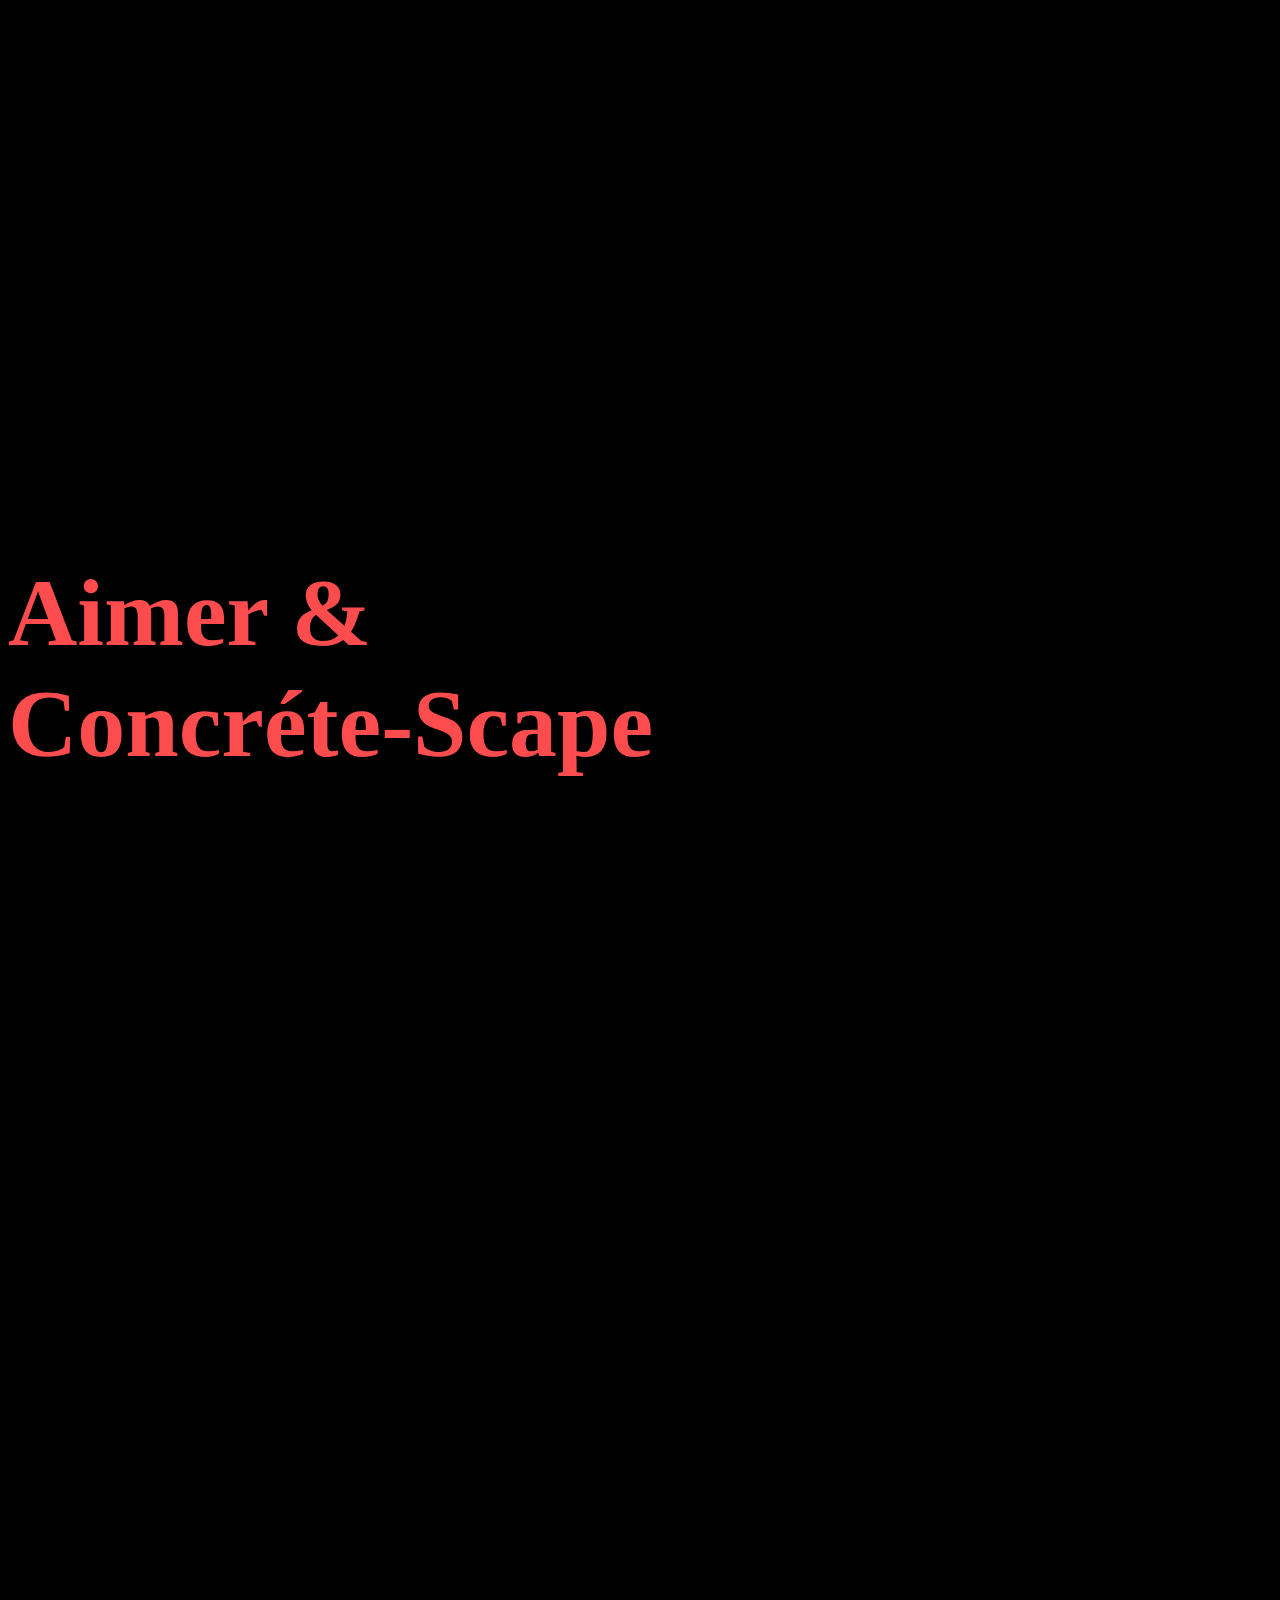
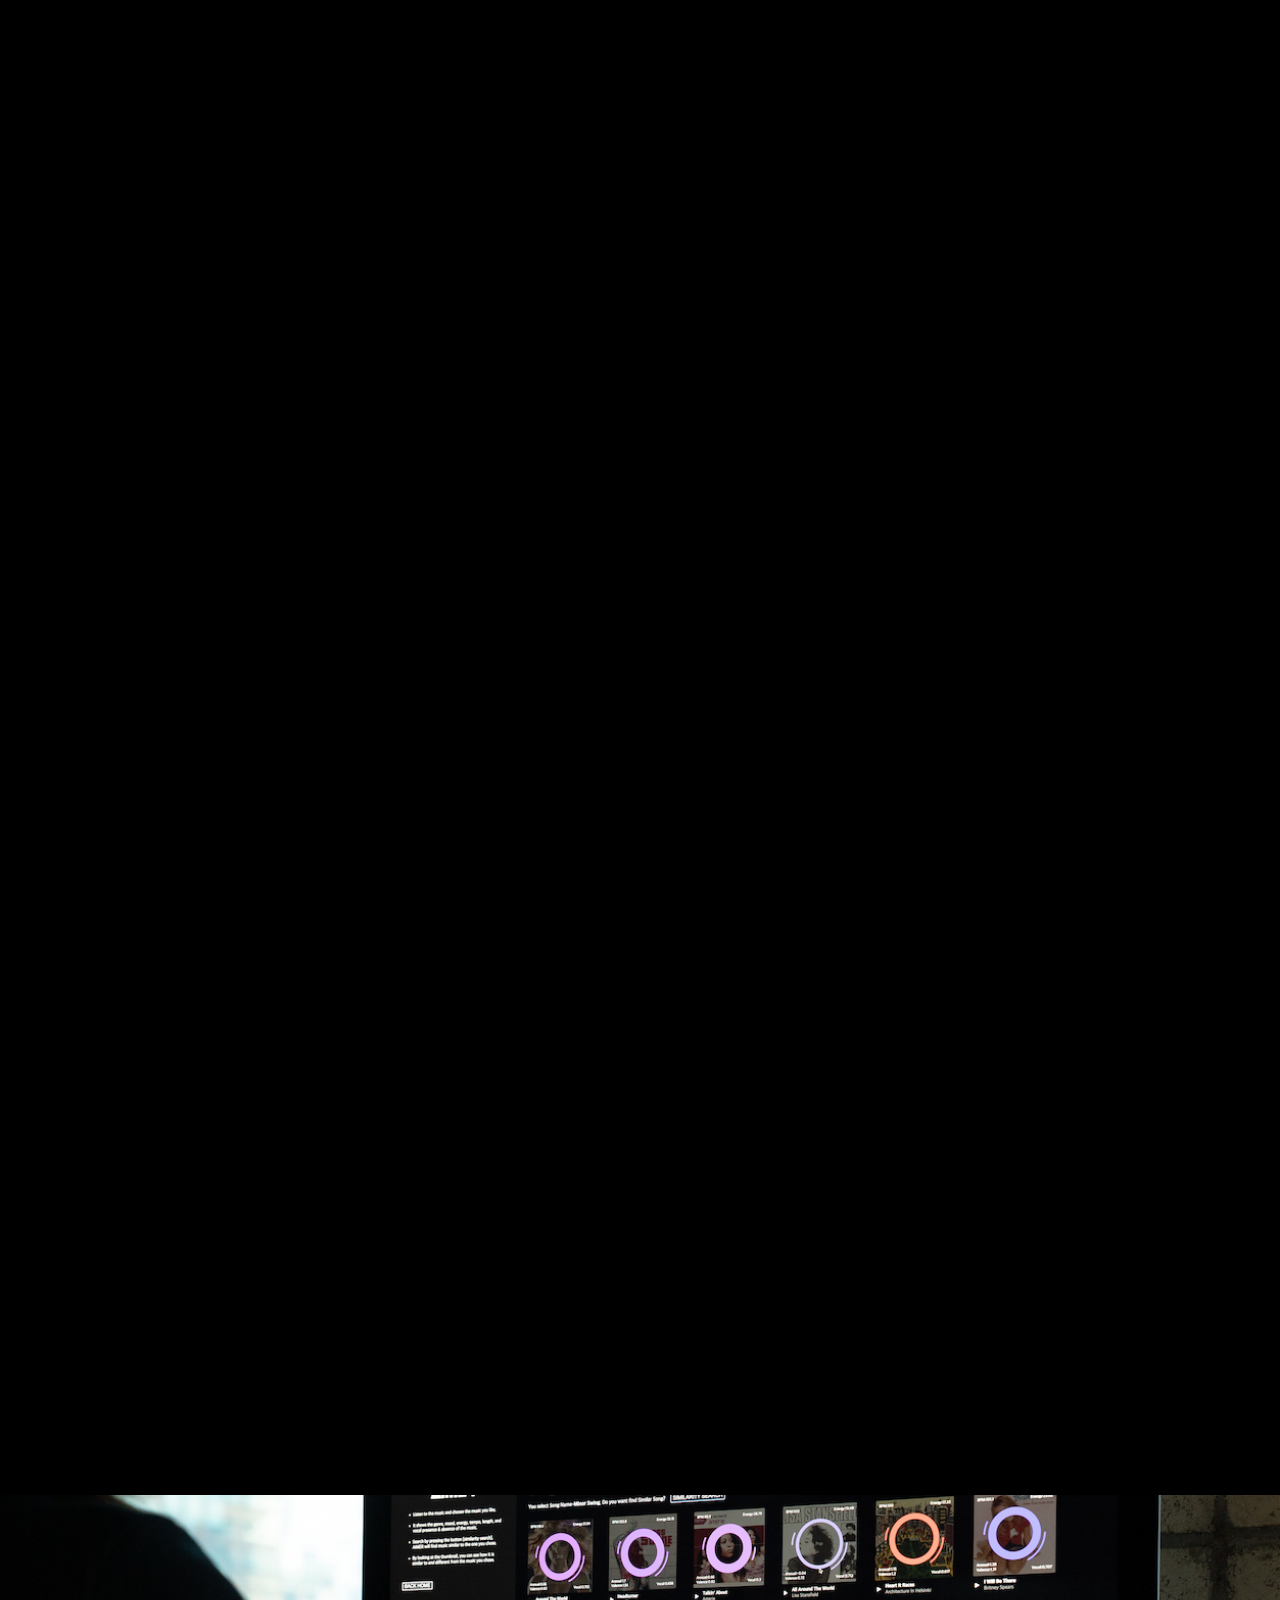
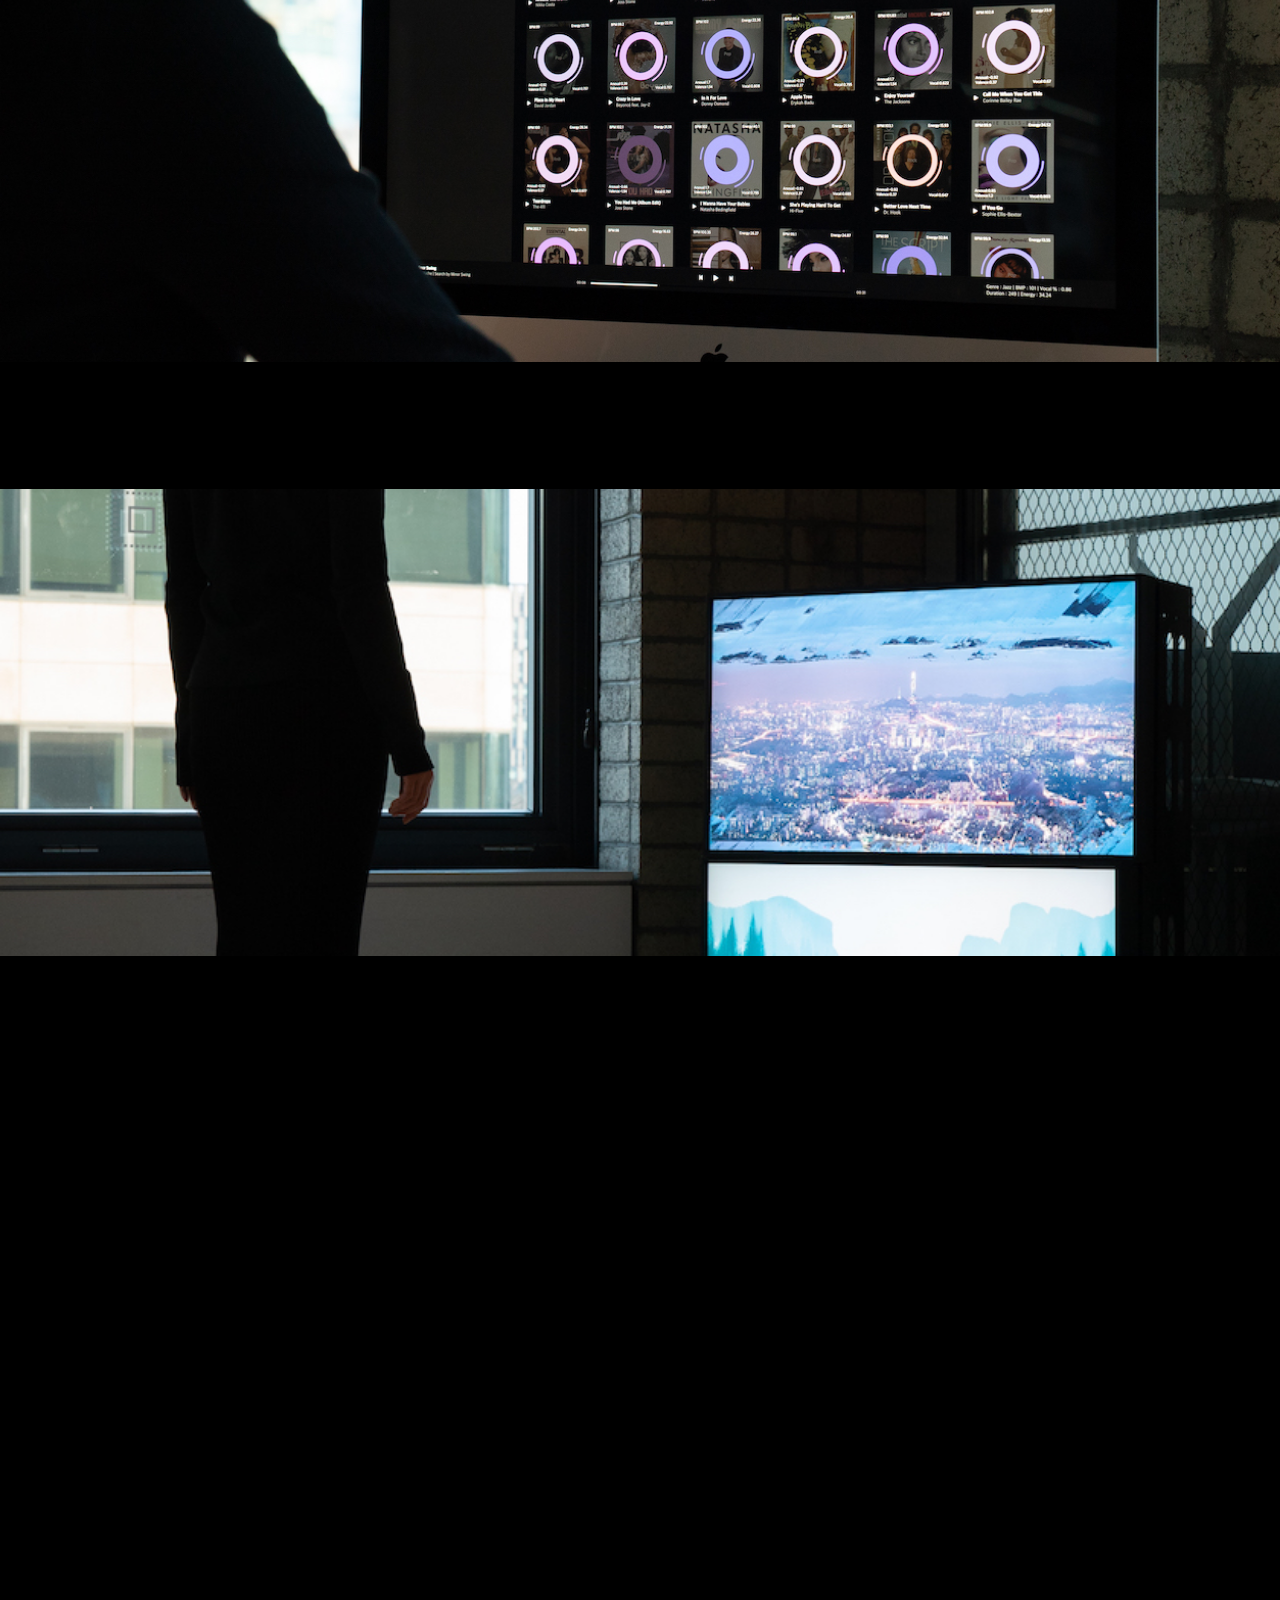
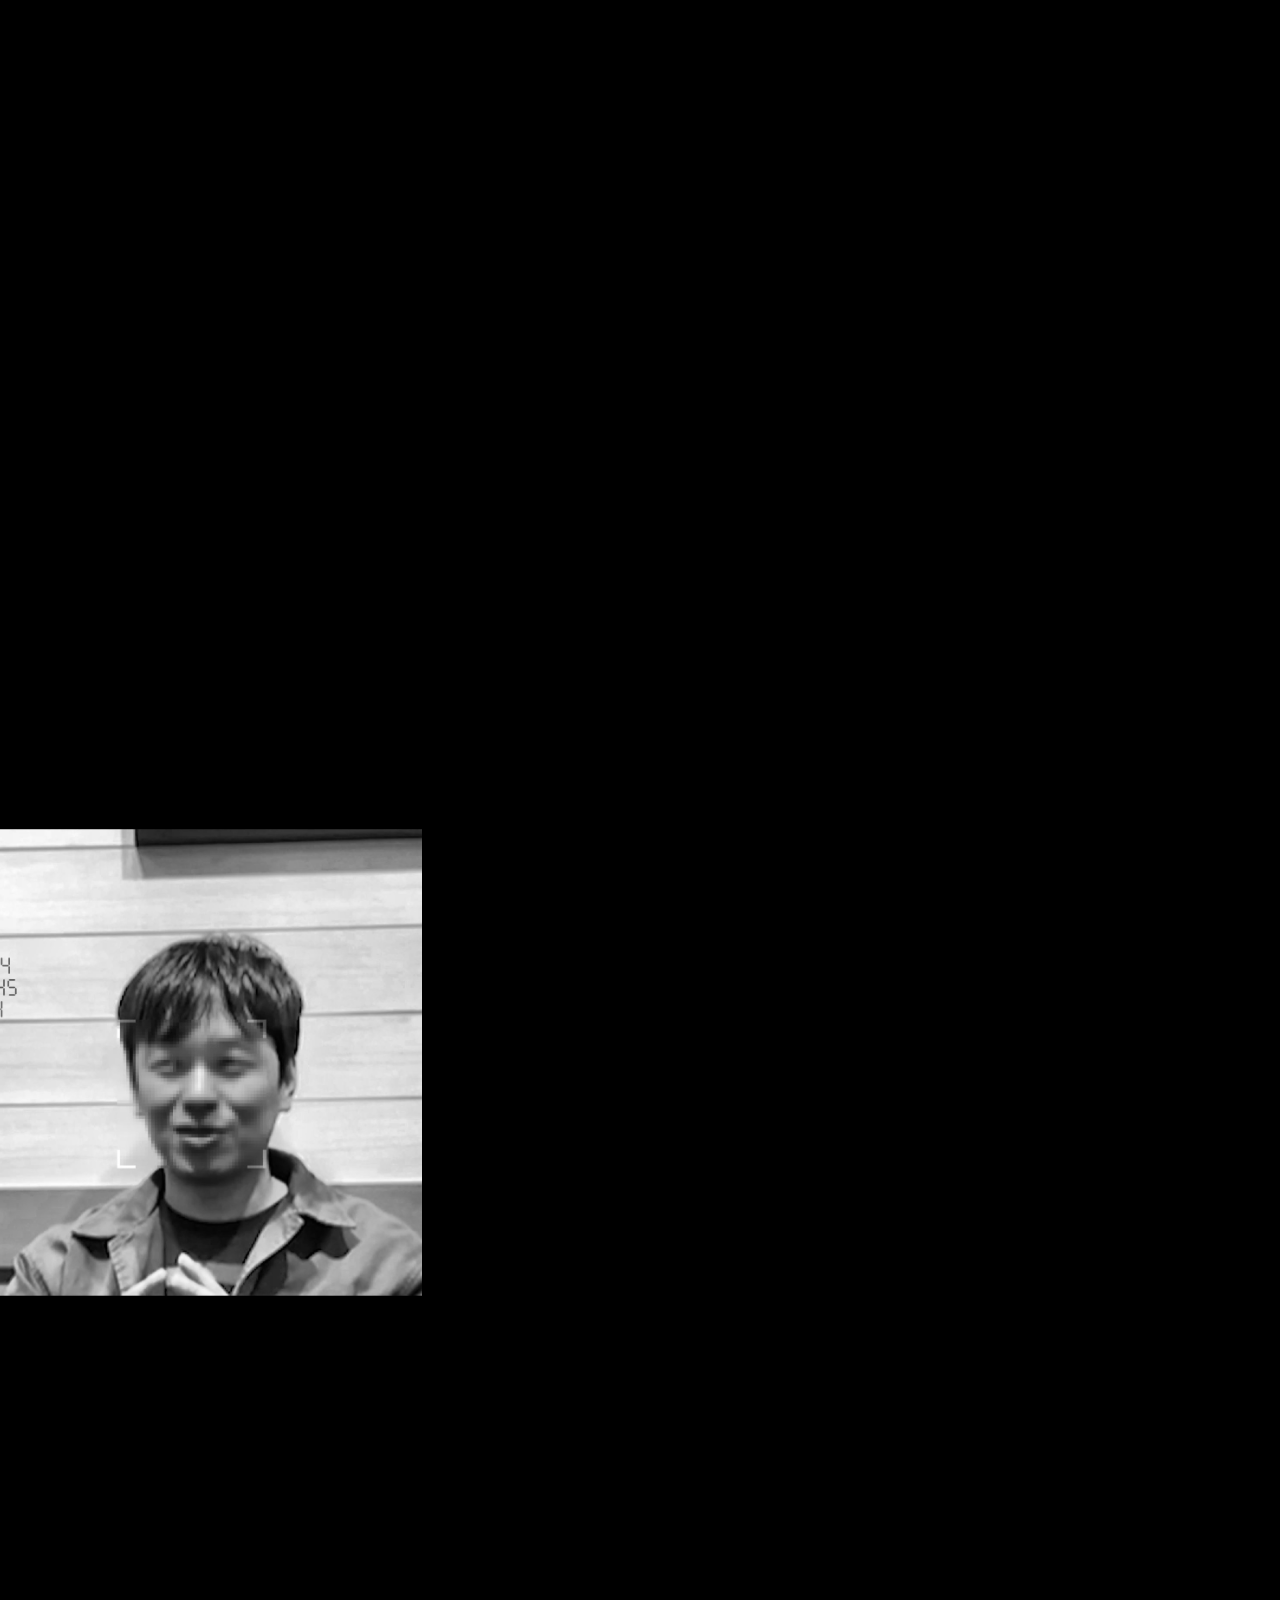
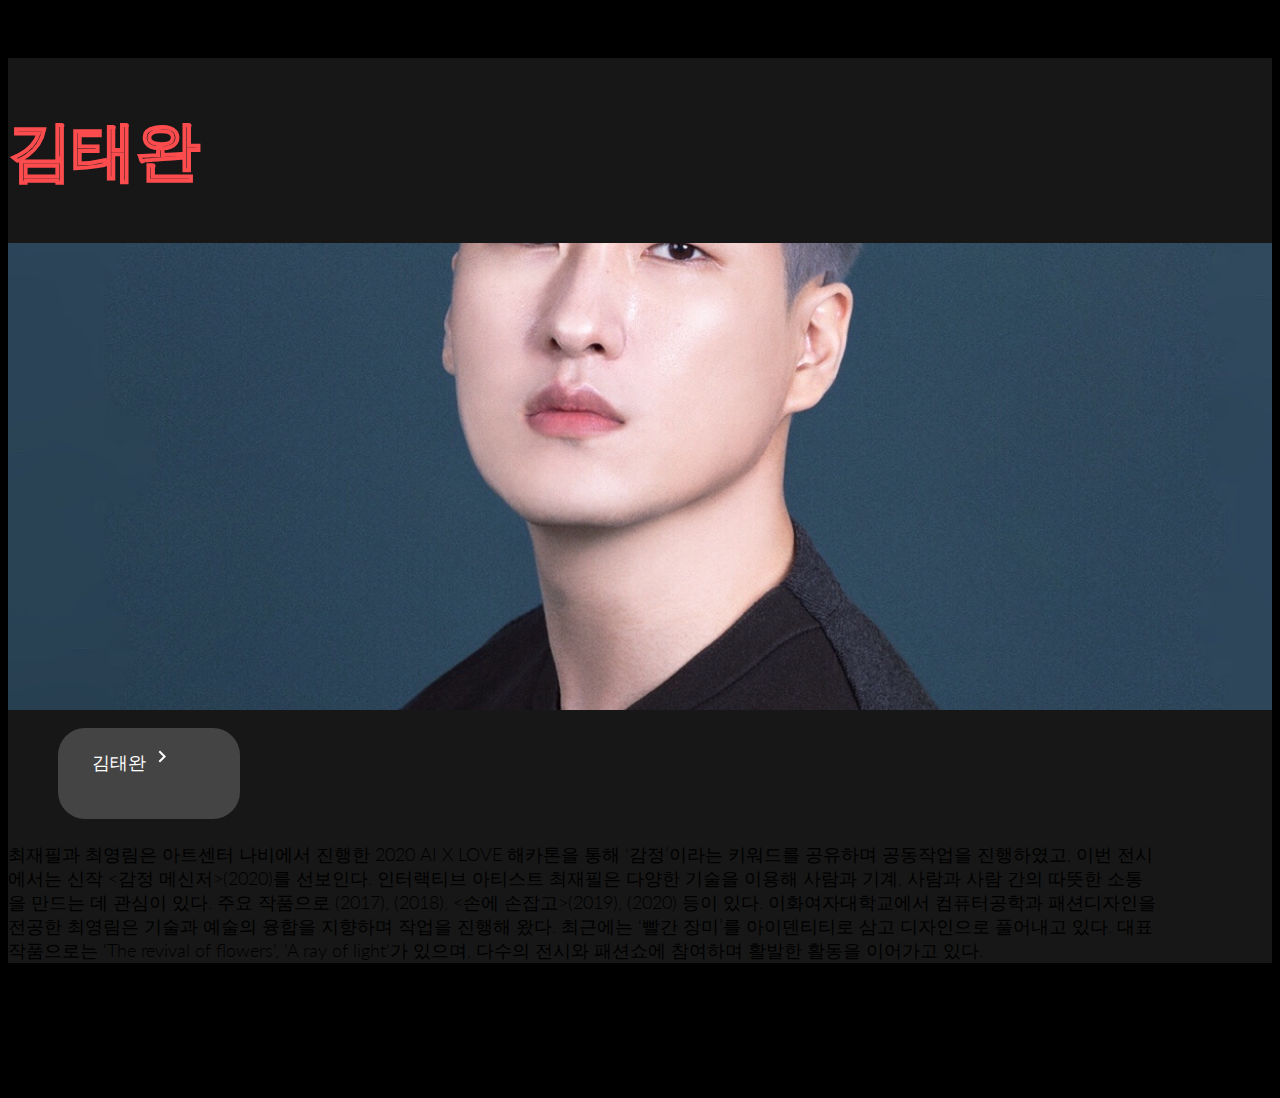
==== aimer.html @ 634a6f59 "aimer" ====
<!DOCTYPE html>
<html lang="en">

<head>

  <meta charset="utf-8">
  <meta name="viewport" content="width=device-width, initial-scale=1, shrink-to-fit=no">
  <meta name="description" content="">
  <meta name="author" content="">

  <title>Aimer & Concréte-Scape</title>

  <!-- Bootstrap core CSS -->
  <link href="vendor/bootstrap/css/bootstrap.min.css" rel="stylesheet">

  <!-- Custom fonts for this template -->
  <link href="https://fonts.googleapis.com/css?family=Catamaran:100,200,300,400,500,600,700,800,900" rel="stylesheet">
  <link href="https://fonts.googleapis.com/css?family=Lato:100,100i,300,300i,400,400i,700,700i,900,900i" rel="stylesheet">

  <!-- Custom styles for this template -->
  <link href="css/one-page-wonder.min.css" rel="stylesheet">

</head>

<body class="text-white">

  <!-- Navigation -->
  <!-- <nav class="navbar navbar-expand-lg navbar-dark navbar-custom fixed-top">
    <div class="container">
      <a class="navbar-brand" href="#">Start Bootstrap</a>
      <button class="navbar-toggler" type="button" data-toggle="collapse" data-target="#navbarResponsive" aria-controls="navbarResponsive" aria-expanded="false" aria-label="Toggle navigation">
        <span class="navbar-toggler-icon"></span>
      </button>
      <div class="collapse navbar-collapse" id="navbarResponsive">
        <ul class="navbar-nav ml-auto">
          <li class="nav-item">
            <a class="nav-link" href="#">Sign Up</a>
          </li>
          <li class="nav-item">
            <a class="nav-link" href="#">Log In</a>
          </li>
        </ul>
      </div>
    </div>
  </nav> -->

  <!-- <header class="masthead text-center text-white"> -->
  <header class="masthead text-white" style="background-image: url(img/aimer/01.jpg)">

    <div class="masthead-content" style="top: 30vh;">
      <div class="container">
        <h1 class="masthead-heading mb-0">Aimer &<br>Concréte-Scape</h1>
        <h3 class="masthead-subheading mb-0">김태완</h3>
        <!-- <a href="#" class="btn btn-primary btn-xl rounded-pill mt-5">Learn More</a> -->
      </div>
    </div>
    <!-- <div class="bg-circle-1 bg-circle"></div>
    <div class="bg-circle-2 bg-circle"></div>
    <div class="bg-circle-3 bg-circle"></div>
    <div class="bg-circle-4 bg-circle"></div> -->
  </header>

  <!-- <section class="detail">
    <div class="container">
      <div class="row align-items-center">
        <div class="p-5">
          우리는 하루에 얼마나 많은 감정들을 전달하며 생활할까?<br>현대인들은 자신의 감정을 얼마나 타인에게 노출시킬까?
        </div>
      </div>
    </div>
  </section> -->

  <section class="detail">
    <div class="container">
      <div class="row align-items-center text-center">
        <div class="col-lg-12">
          <div class="desc-center top-150 bottom-100">
            <에이머(Aimer)>는 콘텐츠 기반(Content-based) 검색 방식을 사용하여 곡이 가진 음악적인 ‘특성’을 검색에 적용한 오디오 검색 시스템이다.
          </div>
        </div>
      </div>

      <div class="row align-items-center full-width bottom-150">
        <div class="half-width">
          <div class="image-half" style="background-image: url(img/emotion/04.jpg)"></div>
        </div>
        <div class="half-width">
          <div class="image-half" style="background-image: url(img/emotion/05.jpg)"></div>
        </div>
      </div>

      <div class="row align-items-center text-center">
        <div class="col-lg-12">
          <div class="desc-center top-100 bottom-100">
            <에이머(Aimer)>는 콘텐츠 기반(Content-based) 검색 방식을 사용하여 곡이 가진 음악적인 ‘특성’을 검색에 적용한 오디오 검색 시스템이다.
            디지털 오디오 기술의 발달과 함께 음악을 듣는 방식이 변화하면서 음악은 이전보다 더 즉각적이고 인스턴트(instant)한 방식으로 청취, 소비되고 있다. 많은 곡을 접하고 들을 수 있다는 가능성은 곧 사용자가 각각의 취향에 따라 음악을 찾고 공유하는 큐레토리얼(Curatorial) 행위로 이어졌다. 그러나 복합적인 요소로 조합되어 있는 음악을 이해하지 못한다면 자신의 취향과 선호가 음악의 어떤 요소로부터 비롯되었는지 알아차리기 어렵다. 또 기존의 메타데이터(metadata) 기반 음악검색 방식은 음악 자체가 아닌 제목이나 아티스트, 가사에 의존하기 때문에 검색을 통해 실제 취향에 부합하는 곡을 발견하는 것에는 한계가 있다.
            <에이머(Aimer)>는 음악적 특성 기반의 검색을 가능하게 하여, 사용자 취향의 다양성을 증진하고 음악 청취 경험의 새로운 방향성을 제시하고자 한다.
          </div>
        </div>
      </div>

      <div class="row align-items-center text-center full-width">
        <div class="col-lg-6 order-lg-1">
          <div class="image-left" style="background-image: url(img/aimer/02.jpg)"></div>
        </div>
        <div class="col-lg-6 order-lg-2">
          <div class="desc-right">
            김태완, <에이머(Aimer)>, 2020, 웹앱, AI모델
          </div>
        </div>
      </div>

      <div class="row align-items-center text-center full-width">
        <div class="col-lg-6 order-lg-2">
          <div class="image-right" style="background-image: url(img/aimer/03.jpg)"></div>
        </div>
        <div class="col-lg-6 order-lg-1">
          <div class="desc-left">
            라틴어인 모로르(mŏror)는 ‘망설이다, 늦추다, 머무르다, 즐거움으로 황홀하게 하다, 사로잡다.’ 등의 의미를 내포하고 있다.
          </div>
        </div>
      </div>

      <div class="row align-items-center text-center">
        <div class="col-lg-12">
          <div class="desc-center top-100 bottom-100">
            <콩크리트-스케이프(Concréte-Scape)>는 인간의 기존 감각 체계의 확장과 시청각적 혼재 감각 등 좀 더 포괄적 맥락을 함의하고자 하는 풍경이다.
            김태완은 실제 소리라는 구체적 소재에서 추상적인 음의 형태로 변환하는 구체음악(Musique Concréte)의 특성이 증강 가상성(Augmented Virtuality)의 개념과 대응한다고 본다.
          </div>
        </div>
      </div>


      <div class="row align-items-center full-width">
        <div class="triple-width">
          <div class="image-triple" style="background-image: url(img/emotion/04.jpg)"></div>
        </div>
        <div class="triple-width">
          <div class="image-triple" style="background-image: url(img/emotion/05.jpg)"></div>
        </div>
        <div class="triple-width">
          <div class="image-triple" style="background-image: url(img/emotion/06.jpg)"></div>
        </div>
      </div>

      <div class="row align-items-center text-center">
        <div class="col-lg-12">
          <div class="desc-center top-50 bottom-150">
            가상적 환경(Virtual Environment) 위의 실제 오브젝트(Real Object)들이 구조적으로 배열되고 변형되는 것을 시청각적으로 표현하기 위해 AI 사운드스케이프 (AI Soundscape) 기반 하입 픽셀 레이아웃(Hype Pixel layout)을 구현하였다.
            실제 환경의 리얼리티는 직관적으로 파악 가능하지만, 명료하게 현실 세계로 인지할 수 없도록 인터-리얼리티 관점에서 시각적인 ‘차연 Différance' 현상을 일으키고자 한다.
          </div>
        </div>
      </div>




    </div>


  </section>




  <section class="artist bg-darkgray">
    <div class="container">
      <h2 class="outline">김태완</h2>
      <div class="row align-items-center">

        <div class="col-lg-8 creator-image">
          <div class="image-left" style="background-image: url(img/creator/김태완.jpg)"></div>
        </div>

        <div class="creators">
          <div class="creator_button">
            <span class="">김태완</span>
            <img src="img/icons-forward.svg" class="iconsforward">
          </div>
        </div>



    </div>

    <div class="row align-items-center">
      <div class="col-lg-12">
        <div class="desc-center bottom-100">
          최재필과 최영림은 아트센터 나비에서 진행한 2020 AI X LOVE 해카톤을 통해 ‘감정’이라는 키워드를 공유하며 공동작업을 진행하였고, 이번 전시에서는 신작 <감정 메신저>(2020)를 선보인다. 인터랙티브 아티스트 최재필은 다양한 기술을 이용해 사람과 기계, 사람과 사람 간의 따뜻한 소통을 만드는 데 관심이 있다. 주요 작품으로 <Smile>(2017), <Message Radio>(2018), <손에 손잡고>(2019), <Melody Drops>(2020) 등이 있다. 이화여자대학교에서 컴퓨터공학과 패션디자인을 전공한 최영림은 기술과 예술의 융합을 지향하며 작업을 진행해 왔다. 최근에는 ‘빨간 장미’를 아이덴티티로 삼고 디자인으로 풀어내고 있다.
          대표 작품으로는 'The revival of flowers', 'A ray of light'가 있으며, 다수의 전시와 패션쇼에 참여하며 활발한 활동을 이어가고 있다.
        </div>
      </div>
    </div>


  </div>
    <!-- /.container -->
  </section>

  <!-- Footer -->
  <footer class="py-5 bg-black">
    <div class="container">
      <p class="m-0 text-center text-white small">Copyright &copy; art center nabi 2021</p>
    </div>
    <!-- /.container -->
  </footer>

  <!-- Bootstrap core JavaScript -->
  <script src="vendor/jquery/jquery.min.js"></script>
  <script src="vendor/bootstrap/js/bootstrap.bundle.min.js"></script>

</body>

</html>
---- css/one-page-wonder.min.css ----
/*!
 * Start Bootstrap - One Page Wonder v5.0.9 (https://startbootstrap.com/theme/one-page-wonder)
 * Copyright 2013-2021 Start Bootstrap
 * Licensed under MIT (https://github.com/StartBootstrap/startbootstrap-one-page-wonder/blob/master/LICENSE)
 */body{font-family:Lato}h1,h2,h3,h4,h5,h6{font-family:Futura;font-weight:800}.btn-xl{text-transform:uppercase;padding:1.5rem 3rem;font-size:.9rem;font-weight:700;letter-spacing:.1rem}.bg-black{background-color:#000!important}.bg-gray{background-color:#212529!important}.bg-darkgray{background-color:#171717!important}.rounded-pill{border-radius:5rem}.outline{margin:0 0 48px;-webkit-text-stroke:2px #fc4c4e;font-family:Futura;font-size:64px;font-weight:700;font-stretch:normal;font-style:normal;line-height:normal;letter-spacing:normal;color:transparent}.top-100{margin-top:100px}.top-150{margin-top:150px}.bottom-100{margin-bottom:100px}.bottom-150{margin-bottom:150px}.col-top{top:0}.full-width{width:100vw;margin-left:calc(-50vw + 50%)}.triple-width{width:33%}.half-width{width:50%}.artist{padding-top:50px}body{background-color:#000}.navbar-custom{padding-top:1rem;padding-bottom:1rem;background-color:rgba(0,0,0,.7)}.navbar-custom .navbar-brand{text-transform:uppercase;font-size:1rem;letter-spacing:.1rem;font-weight:700}.navbar-custom .navbar-nav .nav-item .nav-link{text-transform:uppercase;font-size:.8rem;font-weight:700;letter-spacing:.1rem}header.masthead{position:relative;overflow:hidden;padding-top:calc(7rem + 72px);padding-bottom:7rem;background:linear-gradient(0deg,#ff6a00 0,#ee0979 100%);background-repeat:no-repeat;background-position:center center;background-attachment:scroll;background-size:cover;min-height:100vh}header.masthead .masthead-content{z-index:1;position:relative;top:40vh}header.masthead .masthead-content .masthead-heading{font-size:4rem;color:#fc4c4e}header.masthead .masthead-content .masthead-subheading{font-weight:400;font-size:1.5rem}header.masthead .bg-circle{z-index:0;position:absolute;border-radius:100%;background:linear-gradient(0deg,#ee0979 0,#ff6a00 100%)}header.masthead .bg-circle-1{height:90rem;width:90rem;bottom:-55rem;left:-55rem}header.masthead .bg-circle-2{height:50rem;width:50rem;top:-25rem;right:-25rem}header.masthead .bg-circle-3{height:20rem;width:20rem;bottom:-10rem;right:5%}header.masthead .bg-circle-4{height:30rem;width:30rem;top:-5rem;right:35%}@media (min-width:992px){header.masthead{padding-top:calc(10rem + 55px);padding-bottom:10rem}header.masthead .masthead-content .masthead-heading{font-size:6rem;color:#fc4c4e}header.masthead .masthead-content .masthead-subheading{font-size:3rem}}.artist,section.detail{font-weight:400}.artist .desc-center,.artist .desc-left,.artist .desc-right,section.detail .desc-center,section.detail .desc-left,section.detail .desc-right{max-width:700px;margin:50px;margin-right:auto;margin-left:auto;font-size:20px}.artist .desc-center.top-100,.artist .desc-left.top-100,.artist .desc-right.top-100,section.detail .desc-center.top-100,section.detail .desc-left.top-100,section.detail .desc-right.top-100{margin-top:100px}.artist .desc-center.top-150,.artist .desc-left.top-150,.artist .desc-right.top-150,section.detail .desc-center.top-150,section.detail .desc-left.top-150,section.detail .desc-right.top-150{margin-top:150px}.artist .desc-center.bottom-100,.artist .desc-left.bottom-100,.artist .desc-right.bottom-100,section.detail .desc-center.bottom-100,section.detail .desc-left.bottom-100,section.detail .desc-right.bottom-100{margin-bottom:100px}.artist .desc-center.bottom-150,.artist .desc-left.bottom-150,.artist .desc-right.bottom-150,section.detail .desc-center.bottom-150,section.detail .desc-left.bottom-150,section.detail .desc-right.bottom-150{margin-bottom:150px}.artist .desc-left,.artist .desc-right,section.detail .desc-left,section.detail .desc-right{margin-left:50px;margin-right:50px}.artist .image-center,.artist .image-half,.artist .image-left,.artist .image-right,.artist .image-triple,section.detail .image-center,section.detail .image-half,section.detail .image-left,section.detail .image-right,section.detail .image-triple{margin-left:0;margin-right:0;height:467px;background-size:cover;background-repeat:no-repeat;background-position:center center;background-attachment:scroll;background-size:cover}.artist .image-left,.artist .image-right,section.detail .image-left,section.detail .image-right{margin-left:0;margin-right:0;min-width:0}.artist .image-half,.artist .image-triple,section.detail .image-half,section.detail .image-triple{min-height:300px;margin-left:0;margin-right:0}@media (min-width:720px){.artist .desc-center,.artist .desc-left,.artist .desc-right,section.detail .desc-center,section.detail .desc-left,section.detail .desc-right{font-size:20px;max-width:700px;margin:50px;margin-right:auto;margin-left:auto}.artist .desc-center.top-100,.artist .desc-left.top-100,.artist .desc-right.top-100,section.detail .desc-center.top-100,section.detail .desc-left.top-100,section.detail .desc-right.top-100{margin-top:100px}.artist .desc-center.top-150,.artist .desc-left.top-150,.artist .desc-right.top-150,section.detail .desc-center.top-150,section.detail .desc-left.top-150,section.detail .desc-right.top-150{margin-top:150px}.artist .desc-center.bottom-100,.artist .desc-left.bottom-100,.artist .desc-right.bottom-100,section.detail .desc-center.bottom-100,section.detail .desc-left.bottom-100,section.detail .desc-right.bottom-100{margin-bottom:100px}.artist .desc-center.bottom-150,.artist .desc-left.bottom-150,.artist .desc-right.bottom-150,section.detail .desc-center.bottom-150,section.detail .desc-left.bottom-150,section.detail .desc-right.bottom-150{margin-bottom:150px}.artist .desc-left,.artist .desc-right,section.detail .desc-left,section.detail .desc-right{margin-left:50px;margin-right:50px}.artist .image-center,.artist .image-left,.artist .image-right,.artist .image-triple,section.detail .image-center,section.detail .image-left,section.detail .image-right,section.detail .image-triple{margin:50px;height:467px;background-size:cover;background-repeat:no-repeat;background-position:center center;background-attachment:scroll;background-size:cover}.artist .image-left,.artist .image-right,section.detail .image-left,section.detail .image-right{margin-left:0;margin-right:0;min-width:0}.artist .image-triple,section.detail .image-triple{min-height:300px;margin-left:0;margin-right:0}}.artist .desc-center{font-weight:300;font-size:18px;max-width:90vw;margin:50px;margin-right:auto;margin-left:auto}.artist .creators{margin-left:50px;margin-top:18px;margin-bottom:auto}.artist .creators .creator_button{width:150px;height:59px;margin:32px 0 24px 0;padding:16px 8px 16px 24px;border-radius:27px;background-color:#444}.artist .creators .creator_button span{margin-left:10px;font-size:18px;color:#fff}.artist .creator-image{margin-right:0;margin-left:0;position:relative}.artist .creator-image .image-left{margin-top:0}@media (min-width:720px){.artist .desc-center{font-weight:300;margin:50px;margin-top:0;margin-left:0;font-size:18px}.artist .creators{margin-top:-32px}}.bg-primary{background-color:#ee0979!important}.btn-primary{background-color:#ee0979;border-color:#ee0979}.btn-primary:active,.btn-primary:focus,.btn-primary:hover{background-color:#bd0760!important;border-color:#bd0760!important}.btn-primary:focus{box-shadow:0 0 0 .2rem rgba(238,9,121,.5)}.btn-secondary{background-color:#ff6a00;border-color:#ff6a00}.btn-secondary:active,.btn-secondary:focus,.btn-secondary:hover{background-color:#c50!important;border-color:#c50!important}.btn-secondary:focus{box-shadow:0 0 0 .2rem rgba(255,106,0,.5)}
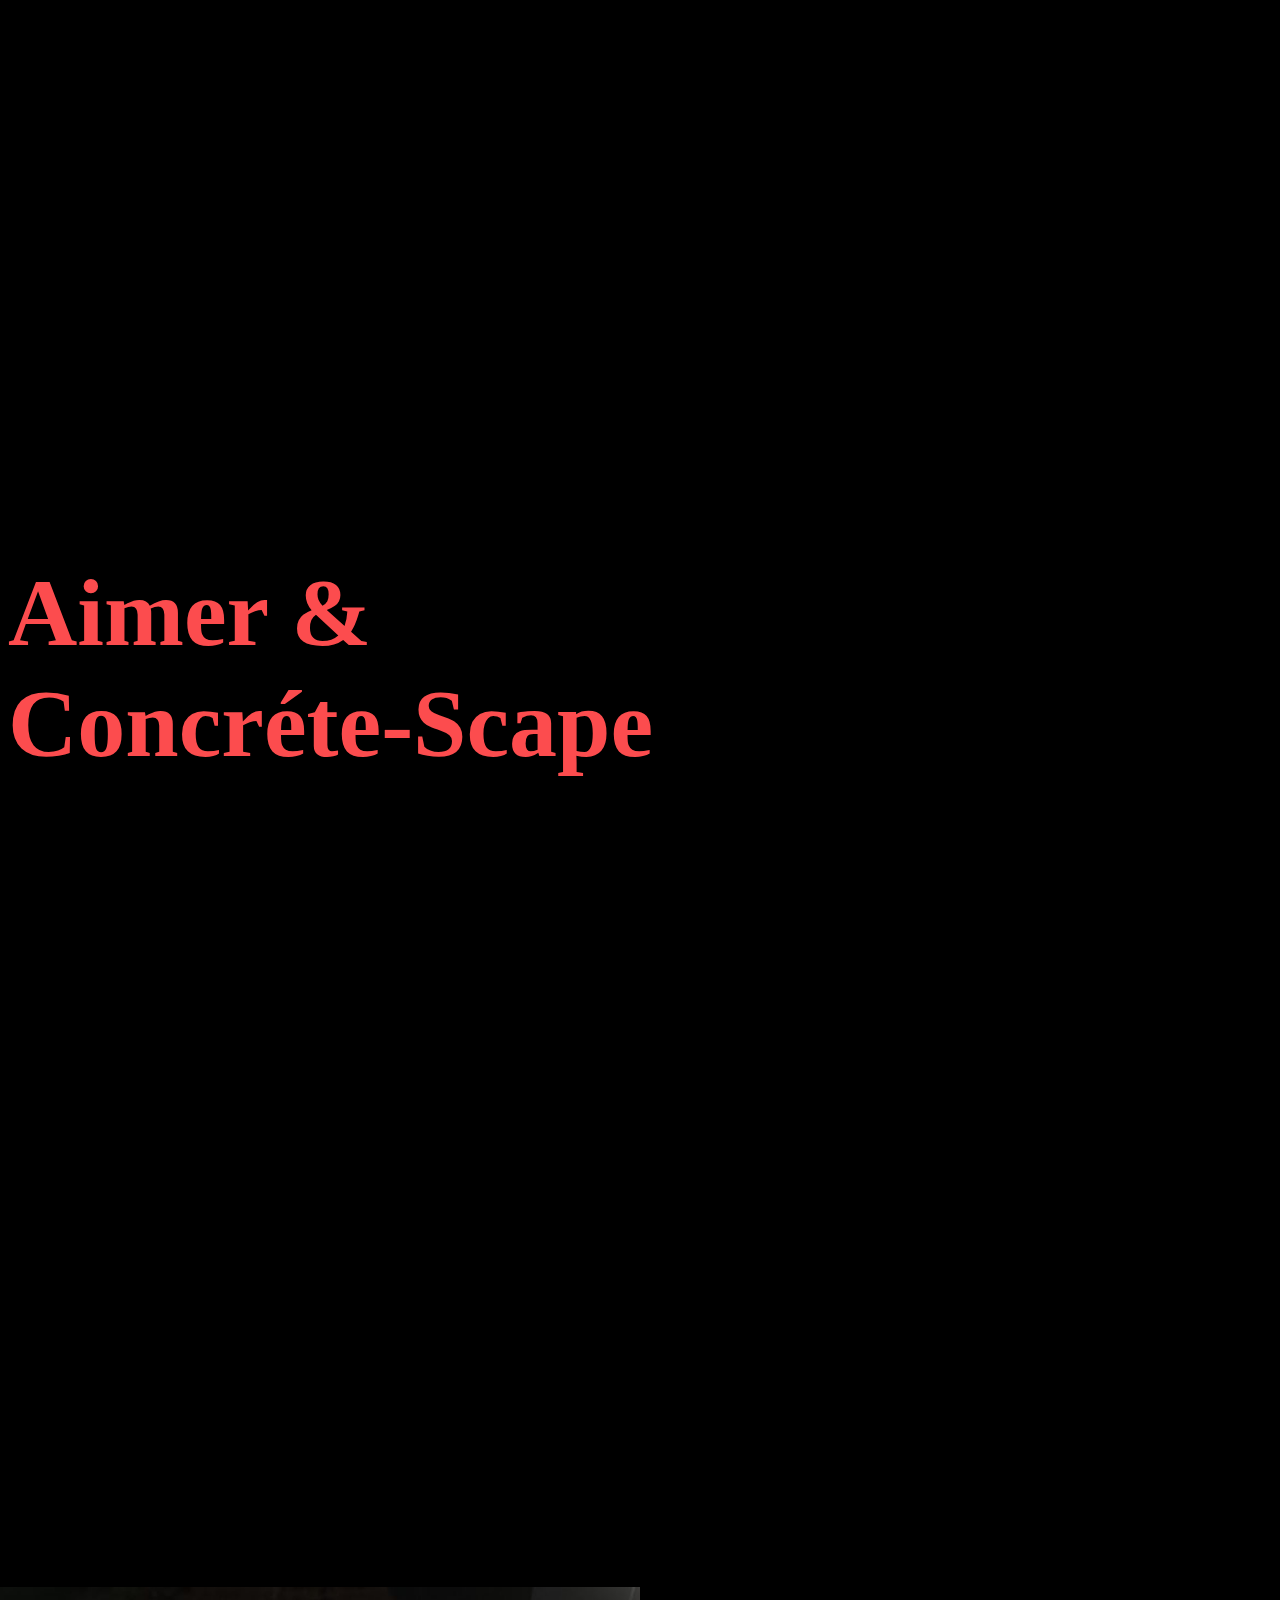
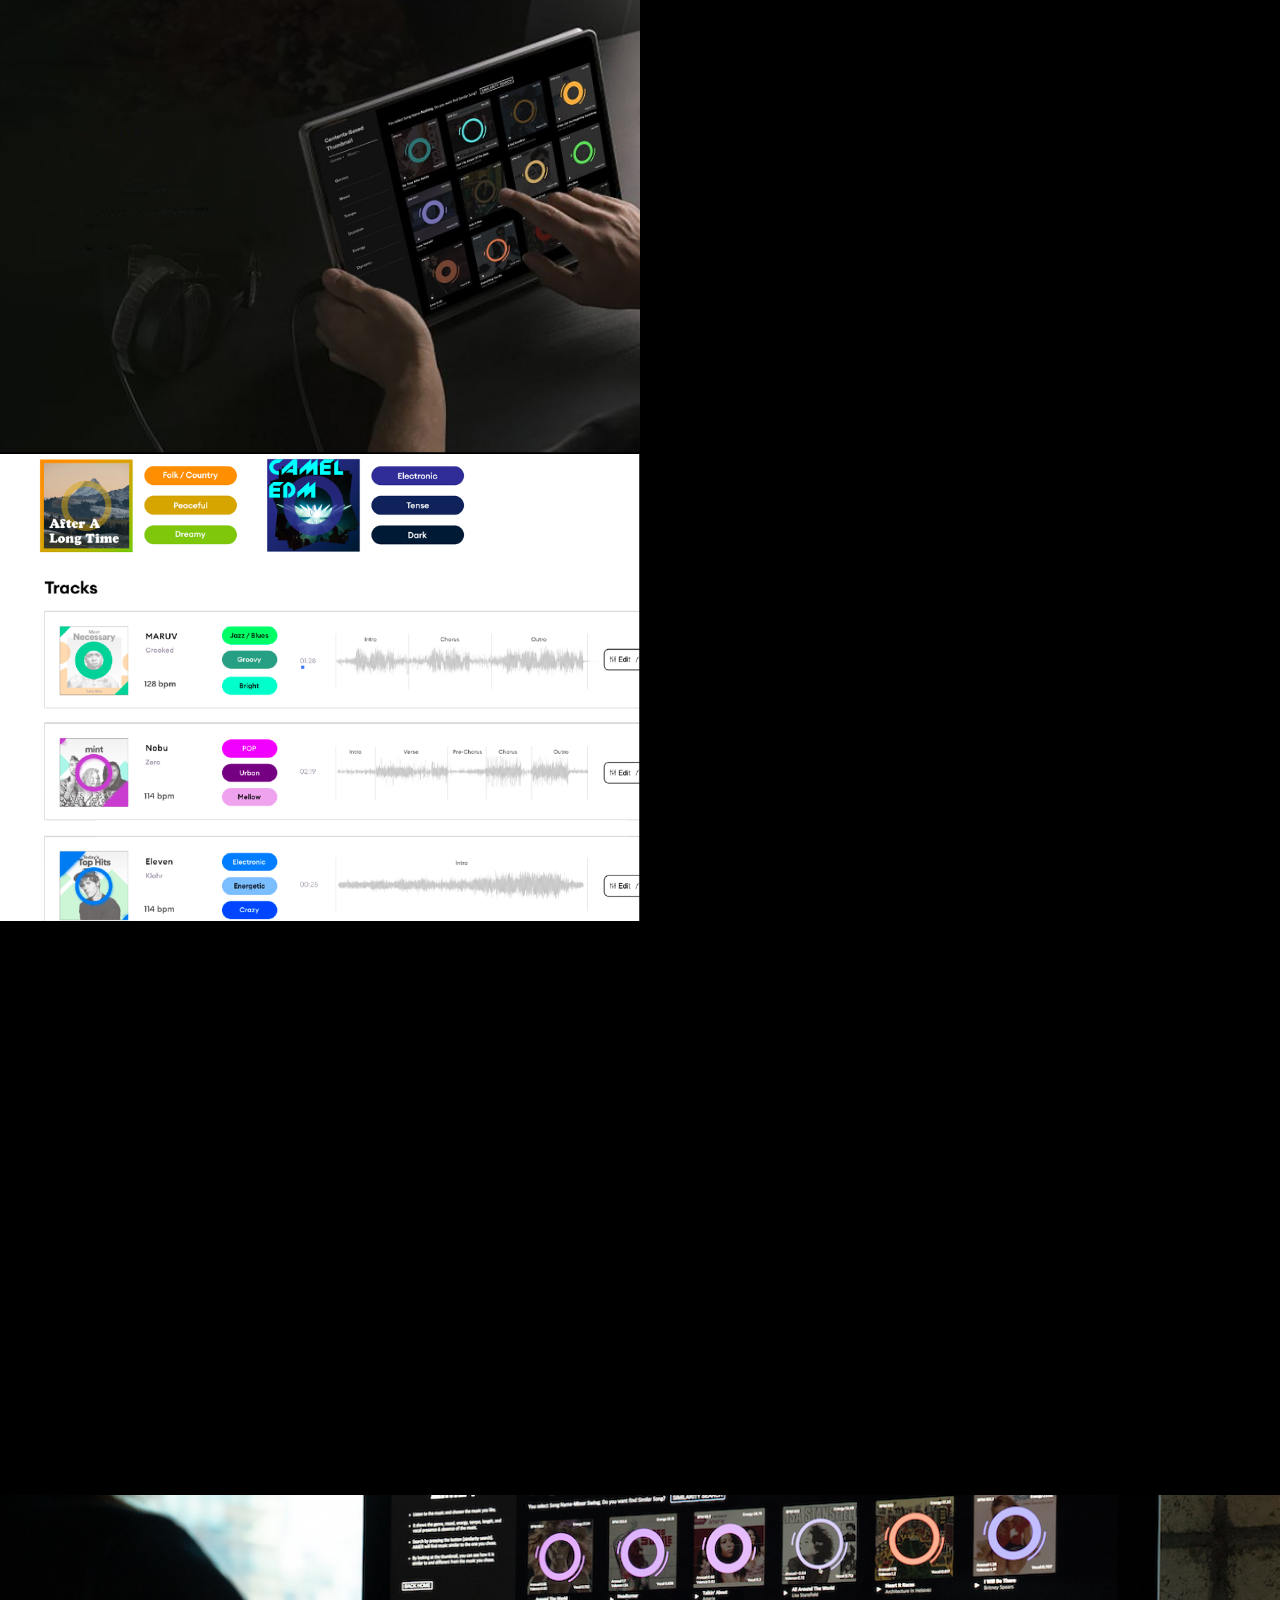
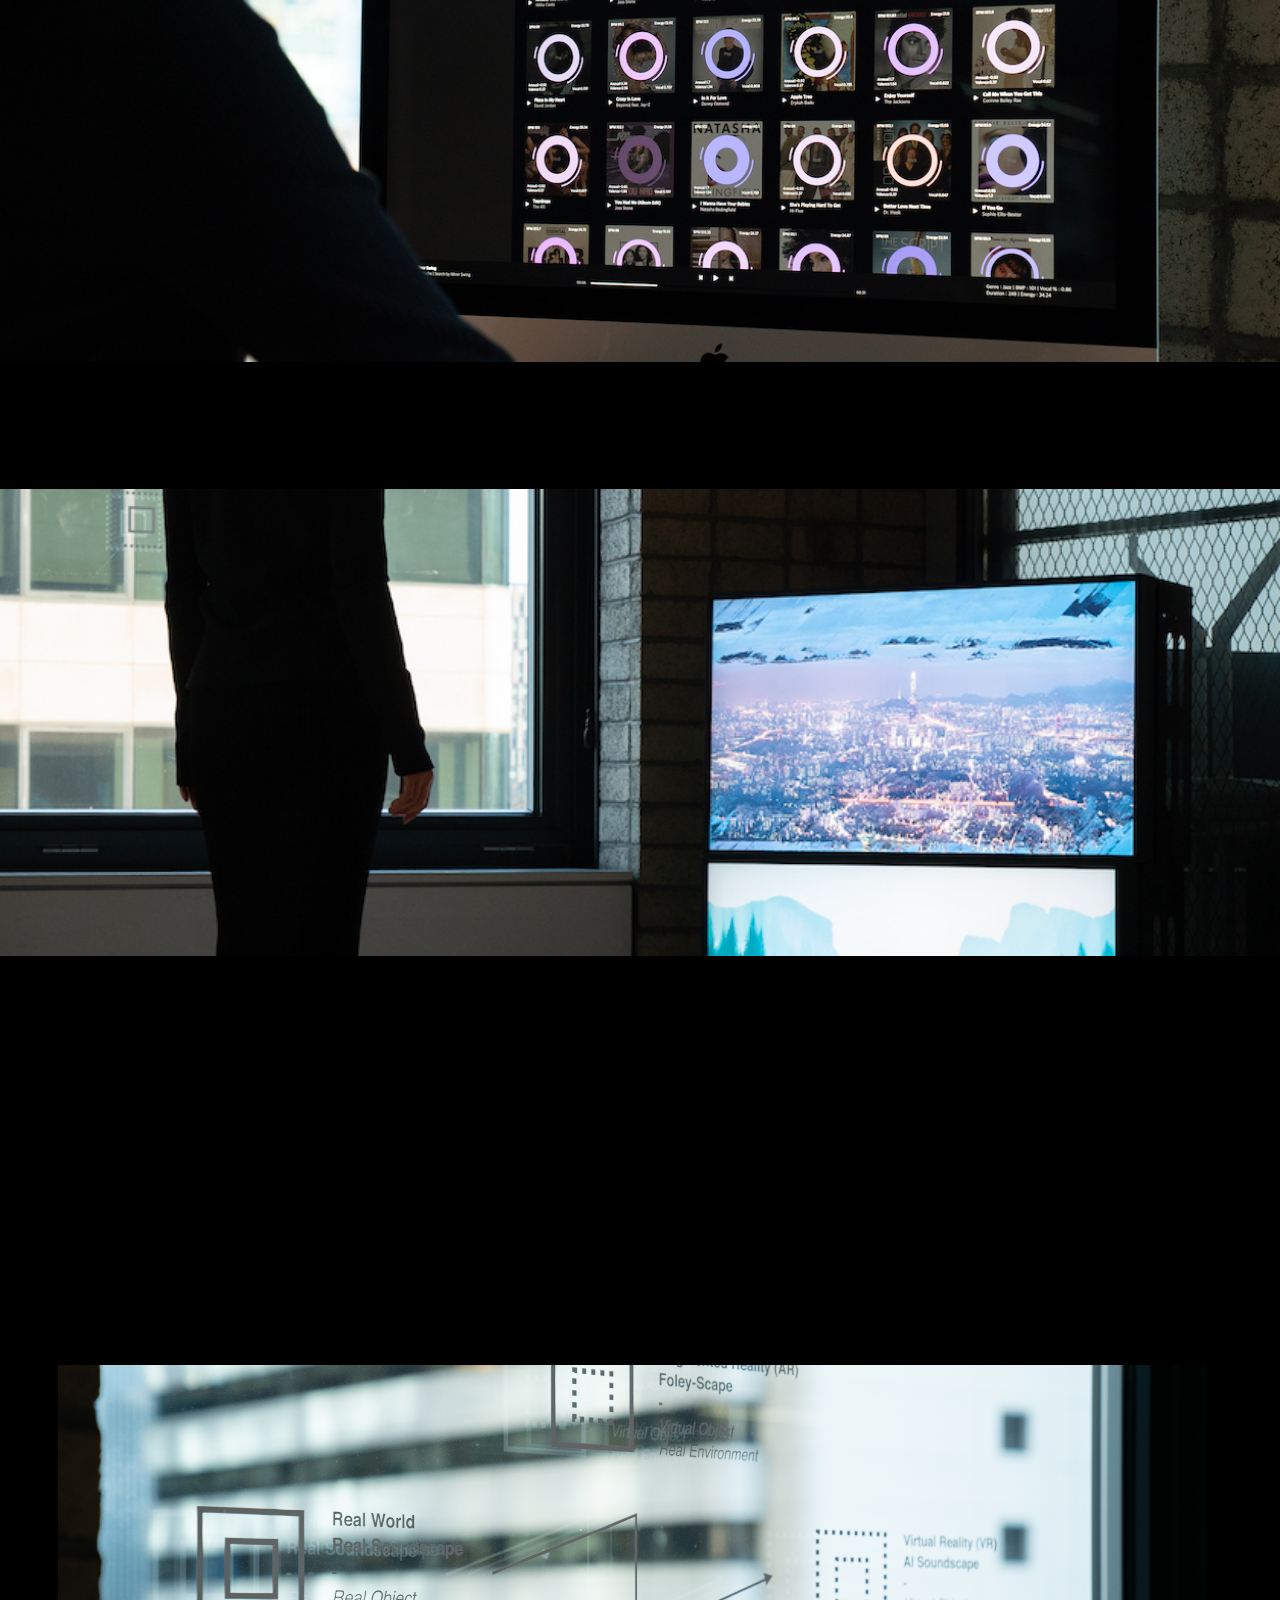
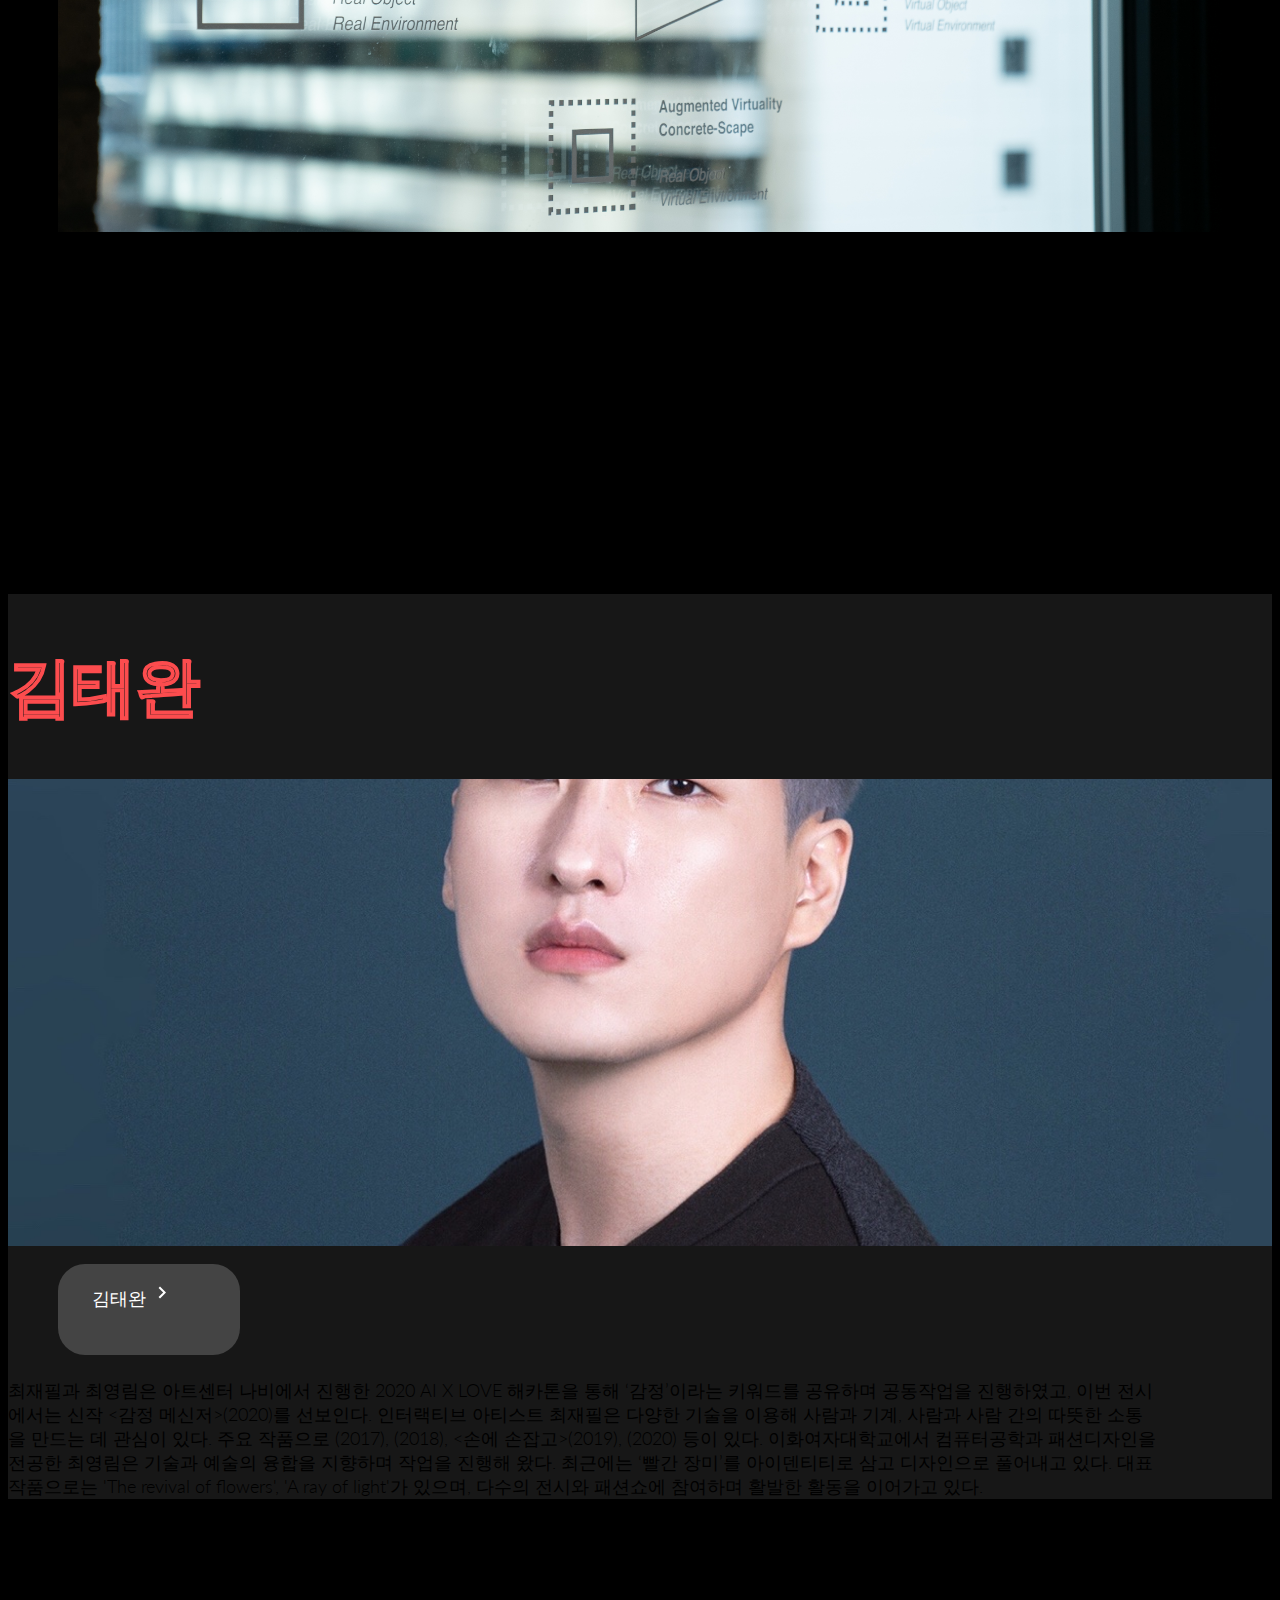
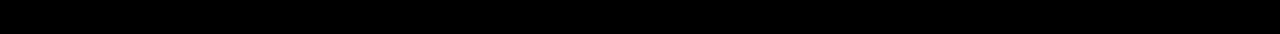
==== commit 9352f39c: "moror, vender" ====
--- a/aimer.html
+++ b/aimer.html
@@ -82,10 +82,10 @@
 
       <div class="row align-items-center full-width bottom-150">
         <div class="half-width">
-          <div class="image-half" style="background-image: url(img/emotion/04.jpg)"></div>
+          <div class="image-half" style="background-image: url(img/aimer/05.png)"></div>
         </div>
         <div class="half-width">
-          <div class="image-half" style="background-image: url(img/emotion/05.jpg)"></div>
+          <div class="image-half" style="background-image: url(img/aimer/06.png)"></div>
         </div>
       </div>
 
@@ -116,7 +116,7 @@
         </div>
         <div class="col-lg-6 order-lg-1">
           <div class="desc-left">
-            라틴어인 모로르(mŏror)는 ‘망설이다, 늦추다, 머무르다, 즐거움으로 황홀하게 하다, 사로잡다.’ 등의 의미를 내포하고 있다.
+            --
           </div>
         </div>
       </div>
@@ -131,15 +131,9 @@
       </div>
 
 
-      <div class="row align-items-center full-width">
-        <div class="triple-width">
-          <div class="image-triple" style="background-image: url(img/emotion/04.jpg)"></div>
-        </div>
-        <div class="triple-width">
-          <div class="image-triple" style="background-image: url(img/emotion/05.jpg)"></div>
-        </div>
-        <div class="triple-width">
-          <div class="image-triple" style="background-image: url(img/emotion/06.jpg)"></div>
+      <div class="row align-items-center">
+        <div class="col-lg-12">
+          <div class="image-center" style="background-image: url(img/aimer/04.png)"></div>
         </div>
       </div>
 
@@ -173,7 +167,7 @@
         </div>
 
         <div class="creators">
-          <div class="creator_button">
+          <div class="creator_button" onclick="location.href='http://www.nabi.or.kr';">
             <span class="">김태완</span>
             <img src="img/icons-forward.svg" class="iconsforward">
           </div>
--- a/css/one-page-wonder.min.css
+++ b/css/one-page-wonder.min.css
@@ -2,4 +2,4 @@
  * Start Bootstrap - One Page Wonder v5.0.9 (https://startbootstrap.com/theme/one-page-wonder)
  * Copyright 2013-2021 Start Bootstrap
  * Licensed under MIT (https://github.com/StartBootstrap/startbootstrap-one-page-wonder/blob/master/LICENSE)
- */body{font-family:Lato}h1,h2,h3,h4,h5,h6{font-family:Futura;font-weight:800}.btn-xl{text-transform:uppercase;padding:1.5rem 3rem;font-size:.9rem;font-weight:700;letter-spacing:.1rem}.bg-black{background-color:#000!important}.bg-gray{background-color:#212529!important}.bg-darkgray{background-color:#171717!important}.rounded-pill{border-radius:5rem}.outline{margin:0 0 48px;-webkit-text-stroke:2px #fc4c4e;font-family:Futura;font-size:64px;font-weight:700;font-stretch:normal;font-style:normal;line-height:normal;letter-spacing:normal;color:transparent}.top-100{margin-top:100px}.top-150{margin-top:150px}.bottom-100{margin-bottom:100px}.bottom-150{margin-bottom:150px}.col-top{top:0}.full-width{width:100vw;margin-left:calc(-50vw + 50%)}.triple-width{width:33%}.half-width{width:50%}.artist{padding-top:50px}body{background-color:#000}.navbar-custom{padding-top:1rem;padding-bottom:1rem;background-color:rgba(0,0,0,.7)}.navbar-custom .navbar-brand{text-transform:uppercase;font-size:1rem;letter-spacing:.1rem;font-weight:700}.navbar-custom .navbar-nav .nav-item .nav-link{text-transform:uppercase;font-size:.8rem;font-weight:700;letter-spacing:.1rem}header.masthead{position:relative;overflow:hidden;padding-top:calc(7rem + 72px);padding-bottom:7rem;background:linear-gradient(0deg,#ff6a00 0,#ee0979 100%);background-repeat:no-repeat;background-position:center center;background-attachment:scroll;background-size:cover;min-height:100vh}header.masthead .masthead-content{z-index:1;position:relative;top:40vh}header.masthead .masthead-content .masthead-heading{font-size:4rem;color:#fc4c4e}header.masthead .masthead-content .masthead-subheading{font-weight:400;font-size:1.5rem}header.masthead .bg-circle{z-index:0;position:absolute;border-radius:100%;background:linear-gradient(0deg,#ee0979 0,#ff6a00 100%)}header.masthead .bg-circle-1{height:90rem;width:90rem;bottom:-55rem;left:-55rem}header.masthead .bg-circle-2{height:50rem;width:50rem;top:-25rem;right:-25rem}header.masthead .bg-circle-3{height:20rem;width:20rem;bottom:-10rem;right:5%}header.masthead .bg-circle-4{height:30rem;width:30rem;top:-5rem;right:35%}@media (min-width:992px){header.masthead{padding-top:calc(10rem + 55px);padding-bottom:10rem}header.masthead .masthead-content .masthead-heading{font-size:6rem;color:#fc4c4e}header.masthead .masthead-content .masthead-subheading{font-size:3rem}}.artist,section.detail{font-weight:400}.artist .desc-center,.artist .desc-left,.artist .desc-right,section.detail .desc-center,section.detail .desc-left,section.detail .desc-right{max-width:700px;margin:50px;margin-right:auto;margin-left:auto;font-size:20px}.artist .desc-center.top-100,.artist .desc-left.top-100,.artist .desc-right.top-100,section.detail .desc-center.top-100,section.detail .desc-left.top-100,section.detail .desc-right.top-100{margin-top:100px}.artist .desc-center.top-150,.artist .desc-left.top-150,.artist .desc-right.top-150,section.detail .desc-center.top-150,section.detail .desc-left.top-150,section.detail .desc-right.top-150{margin-top:150px}.artist .desc-center.bottom-100,.artist .desc-left.bottom-100,.artist .desc-right.bottom-100,section.detail .desc-center.bottom-100,section.detail .desc-left.bottom-100,section.detail .desc-right.bottom-100{margin-bottom:100px}.artist .desc-center.bottom-150,.artist .desc-left.bottom-150,.artist .desc-right.bottom-150,section.detail .desc-center.bottom-150,section.detail .desc-left.bottom-150,section.detail .desc-right.bottom-150{margin-bottom:150px}.artist .desc-left,.artist .desc-right,section.detail .desc-left,section.detail .desc-right{margin-left:50px;margin-right:50px}.artist .image-center,.artist .image-half,.artist .image-left,.artist .image-right,.artist .image-triple,section.detail .image-center,section.detail .image-half,section.detail .image-left,section.detail .image-right,section.detail .image-triple{margin-left:0;margin-right:0;height:467px;background-size:cover;background-repeat:no-repeat;background-position:center center;background-attachment:scroll;background-size:cover}.artist .image-left,.artist .image-right,section.detail .image-left,section.detail .image-right{margin-left:0;margin-right:0;min-width:0}.artist .image-half,.artist .image-triple,section.detail .image-half,section.detail .image-triple{min-height:300px;margin-left:0;margin-right:0}@media (min-width:720px){.artist .desc-center,.artist .desc-left,.artist .desc-right,section.detail .desc-center,section.detail .desc-left,section.detail .desc-right{font-size:20px;max-width:700px;margin:50px;margin-right:auto;margin-left:auto}.artist .desc-center.top-100,.artist .desc-left.top-100,.artist .desc-right.top-100,section.detail .desc-center.top-100,section.detail .desc-left.top-100,section.detail .desc-right.top-100{margin-top:100px}.artist .desc-center.top-150,.artist .desc-left.top-150,.artist .desc-right.top-150,section.detail .desc-center.top-150,section.detail .desc-left.top-150,section.detail .desc-right.top-150{margin-top:150px}.artist .desc-center.bottom-100,.artist .desc-left.bottom-100,.artist .desc-right.bottom-100,section.detail .desc-center.bottom-100,section.detail .desc-left.bottom-100,section.detail .desc-right.bottom-100{margin-bottom:100px}.artist .desc-center.bottom-150,.artist .desc-left.bottom-150,.artist .desc-right.bottom-150,section.detail .desc-center.bottom-150,section.detail .desc-left.bottom-150,section.detail .desc-right.bottom-150{margin-bottom:150px}.artist .desc-left,.artist .desc-right,section.detail .desc-left,section.detail .desc-right{margin-left:50px;margin-right:50px}.artist .image-center,.artist .image-left,.artist .image-right,.artist .image-triple,section.detail .image-center,section.detail .image-left,section.detail .image-right,section.detail .image-triple{margin:50px;height:467px;background-size:cover;background-repeat:no-repeat;background-position:center center;background-attachment:scroll;background-size:cover}.artist .image-left,.artist .image-right,section.detail .image-left,section.detail .image-right{margin-left:0;margin-right:0;min-width:0}.artist .image-triple,section.detail .image-triple{min-height:300px;margin-left:0;margin-right:0}}.artist .desc-center{font-weight:300;font-size:18px;max-width:90vw;margin:50px;margin-right:auto;margin-left:auto}.artist .creators{margin-left:50px;margin-top:18px;margin-bottom:auto}.artist .creators .creator_button{width:150px;height:59px;margin:32px 0 24px 0;padding:16px 8px 16px 24px;border-radius:27px;background-color:#444}.artist .creators .creator_button span{margin-left:10px;font-size:18px;color:#fff}.artist .creator-image{margin-right:0;margin-left:0;position:relative}.artist .creator-image .image-left{margin-top:0}@media (min-width:720px){.artist .desc-center{font-weight:300;margin:50px;margin-top:0;margin-left:0;font-size:18px}.artist .creators{margin-top:-32px}}.bg-primary{background-color:#ee0979!important}.btn-primary{background-color:#ee0979;border-color:#ee0979}.btn-primary:active,.btn-primary:focus,.btn-primary:hover{background-color:#bd0760!important;border-color:#bd0760!important}.btn-primary:focus{box-shadow:0 0 0 .2rem rgba(238,9,121,.5)}.btn-secondary{background-color:#ff6a00;border-color:#ff6a00}.btn-secondary:active,.btn-secondary:focus,.btn-secondary:hover{background-color:#c50!important;border-color:#c50!important}.btn-secondary:focus{box-shadow:0 0 0 .2rem rgba(255,106,0,.5)}+ */body{font-family:Lato}h1,h2,h3,h4,h5,h6{font-family:Futura;font-weight:800}.btn-xl{text-transform:uppercase;padding:1.5rem 3rem;font-size:.9rem;font-weight:700;letter-spacing:.1rem}.bg-black{background-color:#000!important}.bg-gray{background-color:#212529!important}.bg-darkgray{background-color:#171717!important}.rounded-pill{border-radius:5rem}.outline{margin:0 0 48px;-webkit-text-stroke:2px #fc4c4e;font-family:Futura;font-size:64px;font-weight:700;font-stretch:normal;font-style:normal;line-height:normal;letter-spacing:normal;color:transparent}.top-100{margin-top:100px}.top-150{margin-top:150px}.bottom-100{margin-bottom:100px}.bottom-150{margin-bottom:150px}.col-top{top:0}.full-width{width:100vw;margin-left:calc(-50vw + 50%)}.triple-width{width:33%}.half-width{width:50%}.artist{padding-top:50px}body{background-color:#000}.navbar-custom{padding-top:1rem;padding-bottom:1rem;background-color:rgba(0,0,0,.7)}.navbar-custom .navbar-brand{text-transform:uppercase;font-size:1rem;letter-spacing:.1rem;font-weight:700}.navbar-custom .navbar-nav .nav-item .nav-link{text-transform:uppercase;font-size:.8rem;font-weight:700;letter-spacing:.1rem}header.masthead{position:relative;overflow:hidden;padding-top:calc(7rem + 72px);padding-bottom:7rem;background:linear-gradient(0deg,#ff6a00 0,#ee0979 100%);background-repeat:no-repeat;background-position:center center;background-attachment:scroll;background-size:cover;min-height:100vh}header.masthead .masthead-content{z-index:1;position:relative;top:40vh}header.masthead .masthead-content .masthead-heading{font-size:4rem;color:#fc4c4e}header.masthead .masthead-content .masthead-subheading{font-weight:400;font-size:1.5rem}header.masthead .bg-circle{z-index:0;position:absolute;border-radius:100%;background:linear-gradient(0deg,#ee0979 0,#ff6a00 100%)}header.masthead .bg-circle-1{height:90rem;width:90rem;bottom:-55rem;left:-55rem}header.masthead .bg-circle-2{height:50rem;width:50rem;top:-25rem;right:-25rem}header.masthead .bg-circle-3{height:20rem;width:20rem;bottom:-10rem;right:5%}header.masthead .bg-circle-4{height:30rem;width:30rem;top:-5rem;right:35%}@media (min-width:992px){header.masthead{padding-top:calc(10rem + 55px);padding-bottom:10rem}header.masthead .masthead-content .masthead-heading{font-size:6rem;color:#fc4c4e}header.masthead .masthead-content .masthead-subheading{font-size:3rem}}.artist,section.detail{font-weight:400}.artist .desc-center,.artist .desc-left,.artist .desc-right,section.detail .desc-center,section.detail .desc-left,section.detail .desc-right{max-width:700px;margin:50px;margin-right:auto;margin-left:auto;font-size:20px}.artist .desc-center.top-100,.artist .desc-left.top-100,.artist .desc-right.top-100,section.detail .desc-center.top-100,section.detail .desc-left.top-100,section.detail .desc-right.top-100{margin-top:100px}.artist .desc-center.top-150,.artist .desc-left.top-150,.artist .desc-right.top-150,section.detail .desc-center.top-150,section.detail .desc-left.top-150,section.detail .desc-right.top-150{margin-top:150px}.artist .desc-center.bottom-100,.artist .desc-left.bottom-100,.artist .desc-right.bottom-100,section.detail .desc-center.bottom-100,section.detail .desc-left.bottom-100,section.detail .desc-right.bottom-100{margin-bottom:100px}.artist .desc-center.bottom-150,.artist .desc-left.bottom-150,.artist .desc-right.bottom-150,section.detail .desc-center.bottom-150,section.detail .desc-left.bottom-150,section.detail .desc-right.bottom-150{margin-bottom:150px}.artist .desc-left,.artist .desc-right,section.detail .desc-left,section.detail .desc-right{margin-left:50px;margin-right:50px}.artist .image-center,.artist .image-half,.artist .image-left,.artist .image-right,.artist .image-triple,section.detail .image-center,section.detail .image-half,section.detail .image-left,section.detail .image-right,section.detail .image-triple{margin-left:0;margin-right:0;height:467px;background-size:cover;background-repeat:no-repeat;background-position:center center;background-attachment:scroll;background-size:cover}.artist .image-left,.artist .image-right,section.detail .image-left,section.detail .image-right{margin-left:0;margin-right:0;min-width:0}.artist .image-half,.artist .image-triple,section.detail .image-half,section.detail .image-triple{min-height:300px;margin-left:0;margin-right:0}@media (min-width:720px){.artist .desc-center,.artist .desc-left,.artist .desc-right,section.detail .desc-center,section.detail .desc-left,section.detail .desc-right{font-size:20px;max-width:700px;margin:50px;margin-right:auto;margin-left:auto}.artist .desc-center.top-100,.artist .desc-left.top-100,.artist .desc-right.top-100,section.detail .desc-center.top-100,section.detail .desc-left.top-100,section.detail .desc-right.top-100{margin-top:100px}.artist .desc-center.top-150,.artist .desc-left.top-150,.artist .desc-right.top-150,section.detail .desc-center.top-150,section.detail .desc-left.top-150,section.detail .desc-right.top-150{margin-top:150px}.artist .desc-center.bottom-100,.artist .desc-left.bottom-100,.artist .desc-right.bottom-100,section.detail .desc-center.bottom-100,section.detail .desc-left.bottom-100,section.detail .desc-right.bottom-100{margin-bottom:100px}.artist .desc-center.bottom-150,.artist .desc-left.bottom-150,.artist .desc-right.bottom-150,section.detail .desc-center.bottom-150,section.detail .desc-left.bottom-150,section.detail .desc-right.bottom-150{margin-bottom:150px}.artist .desc-left,.artist .desc-right,section.detail .desc-left,section.detail .desc-right{margin-left:50px;margin-right:50px}.artist .image-center,.artist .image-left,.artist .image-right,.artist .image-triple,section.detail .image-center,section.detail .image-left,section.detail .image-right,section.detail .image-triple{margin:50px;height:467px;background-size:cover;background-repeat:no-repeat;background-position:center center;background-attachment:scroll;background-size:cover}.artist .image-left,.artist .image-right,section.detail .image-left,section.detail .image-right{margin-left:0;margin-right:0;min-width:0}.artist .image-triple,section.detail .image-triple{min-height:300px;margin-left:0;margin-right:0}}.artist .desc-center{font-weight:300;font-size:18px;max-width:90vw;margin:50px;margin-right:auto;margin-left:auto}.artist .creators{margin-left:50px;margin-top:18px;margin-bottom:auto}.artist .creators :hover{cursor:pointer}.artist .creators .creator_button{width:150px;height:59px;margin:32px 0 24px 0;padding:16px 8px 16px 24px;border-radius:27px;background-color:#444}.artist .creators .creator_button span{margin-left:10px;font-size:18px;color:#fff}.artist .creator-image{margin-right:0;margin-left:0;position:relative}.artist .creator-image .image-left{margin-top:0}@media (min-width:720px){.artist .desc-center{font-weight:300;margin:50px;margin-top:0;margin-left:0;font-size:18px}.artist .creators{margin-top:-32px}}.bg-primary{background-color:#ee0979!important}.btn-primary{background-color:#ee0979;border-color:#ee0979}.btn-primary:active,.btn-primary:focus,.btn-primary:hover{background-color:#bd0760!important;border-color:#bd0760!important}.btn-primary:focus{box-shadow:0 0 0 .2rem rgba(238,9,121,.5)}.btn-secondary{background-color:#ff6a00;border-color:#ff6a00}.btn-secondary:active,.btn-secondary:focus,.btn-secondary:hover{background-color:#c50!important;border-color:#c50!important}.btn-secondary:focus{box-shadow:0 0 0 .2rem rgba(255,106,0,.5)}